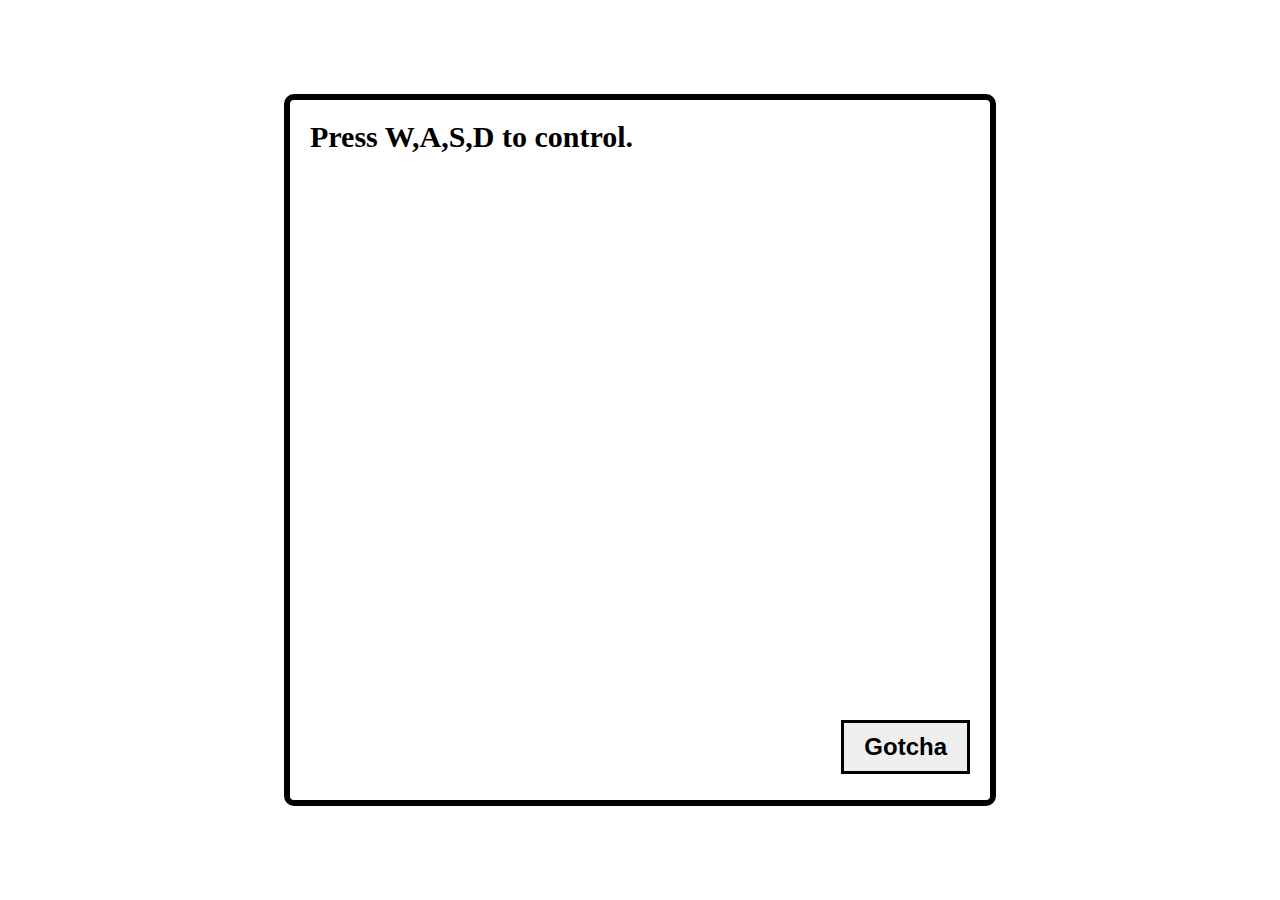
==== index.html @ 5fe51759 "first create" ====
<!DOCTYPE html>
<html lang="en">

<head>
    <meta charset="UTF-8">
    <meta name="viewport" content="width=device-width, initial-scale=1.0">
    <meta http-equiv="X-UA-Compatible" content="ie=edge">
    <title>Bobo-Menu</title>
    <link rel="stylesheet" href="css/menu.css">
</head>

<body>
    <div id="background">
        <div id="span">
        </div>
        <div id="btnContainer">
            <button class="btn">Gotcha</button>
        </div>
    </div>
    <script src="js/menu.js"></script>
</body>

</html>
---- css/menu.css ----
html,body{
    padding: 0;
    margin: 0;
    height: 100%;
    user-select: none;
}
body{
    display: flex;
    justify-content: center;
    align-items: center;
}
#background{
    width:700px;
    height: 700px;
    border:solid 6px black;
    border-radius: 10px;
}
#span{
    width: 100%;
    height: 80%;
    padding: 20px;
    font-weight: bolder;
    font-size: 30px;
}
#btnContainer{
    width: 100%;
    height: 20%;
    text-align: right;
}
.btn{
    font-size: 24px;
    padding: 10px;
    padding-left: 20px;
    padding-right: 20px;
    border: solid 3px black;
    font-weight: bolder;
    cursor: pointer;
    margin: 20px;
}
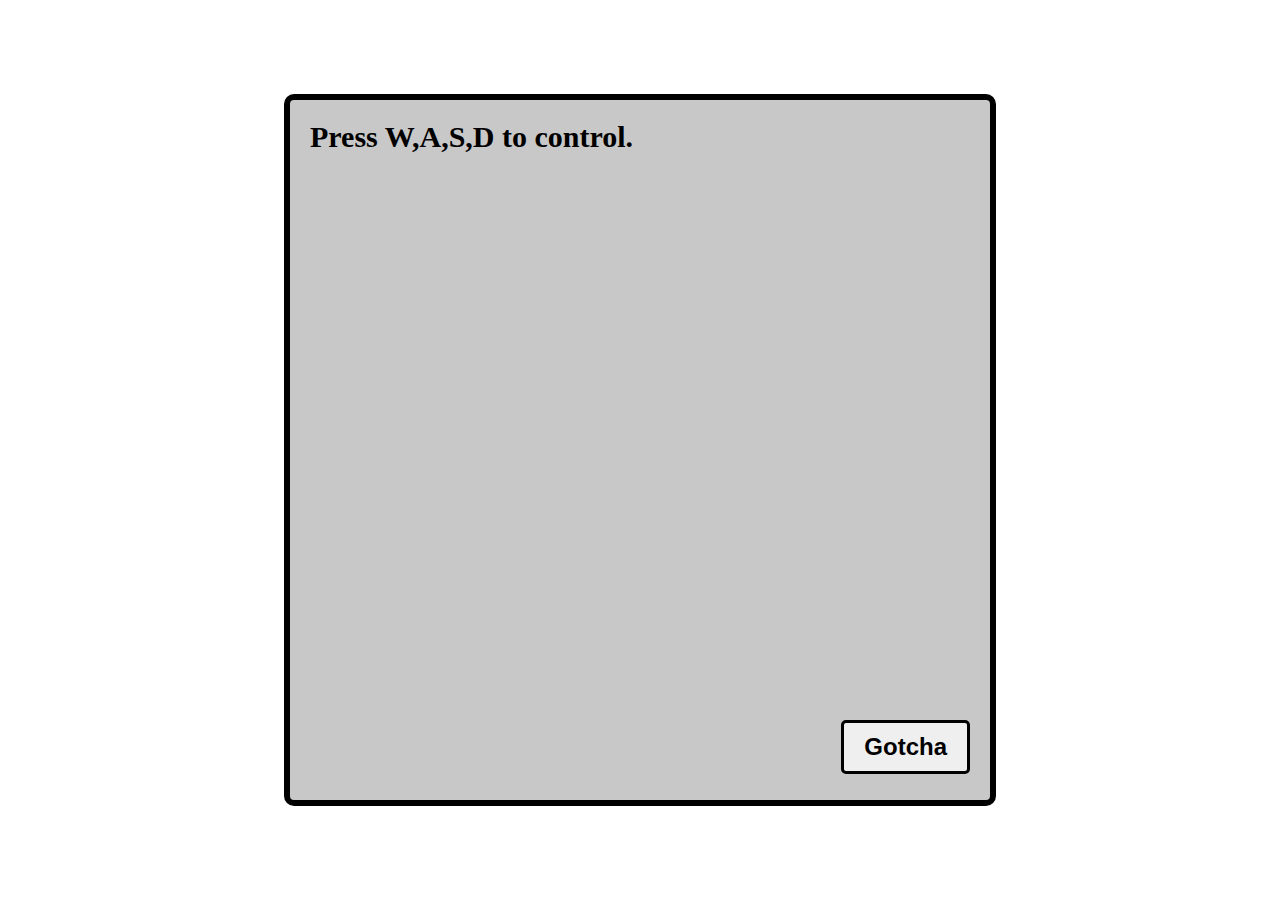
==== commit b4396327: "update" ====
--- a/index.html
+++ b/index.html
@@ -5,7 +5,7 @@
     <meta charset="UTF-8">
     <meta name="viewport" content="width=device-width, initial-scale=1.0">
     <meta http-equiv="X-UA-Compatible" content="ie=edge">
-    <title>Bobo-Menu</title>
+    <title>Pacman</title>
     <link rel="stylesheet" href="css/menu.css">
 </head>
 
--- a/css/menu.css
+++ b/css/menu.css
@@ -14,6 +14,7 @@
     height: 700px;
     border:solid 6px black;
     border-radius: 10px;
+    background: rgb(200,200,200);
 }
 #span{
     width: 100%;
@@ -33,7 +34,9 @@
     padding-left: 20px;
     padding-right: 20px;
     border: solid 3px black;
+    border-radius: 5px;
     font-weight: bolder;
     cursor: pointer;
     margin: 20px;
+    outline: none;
 }
